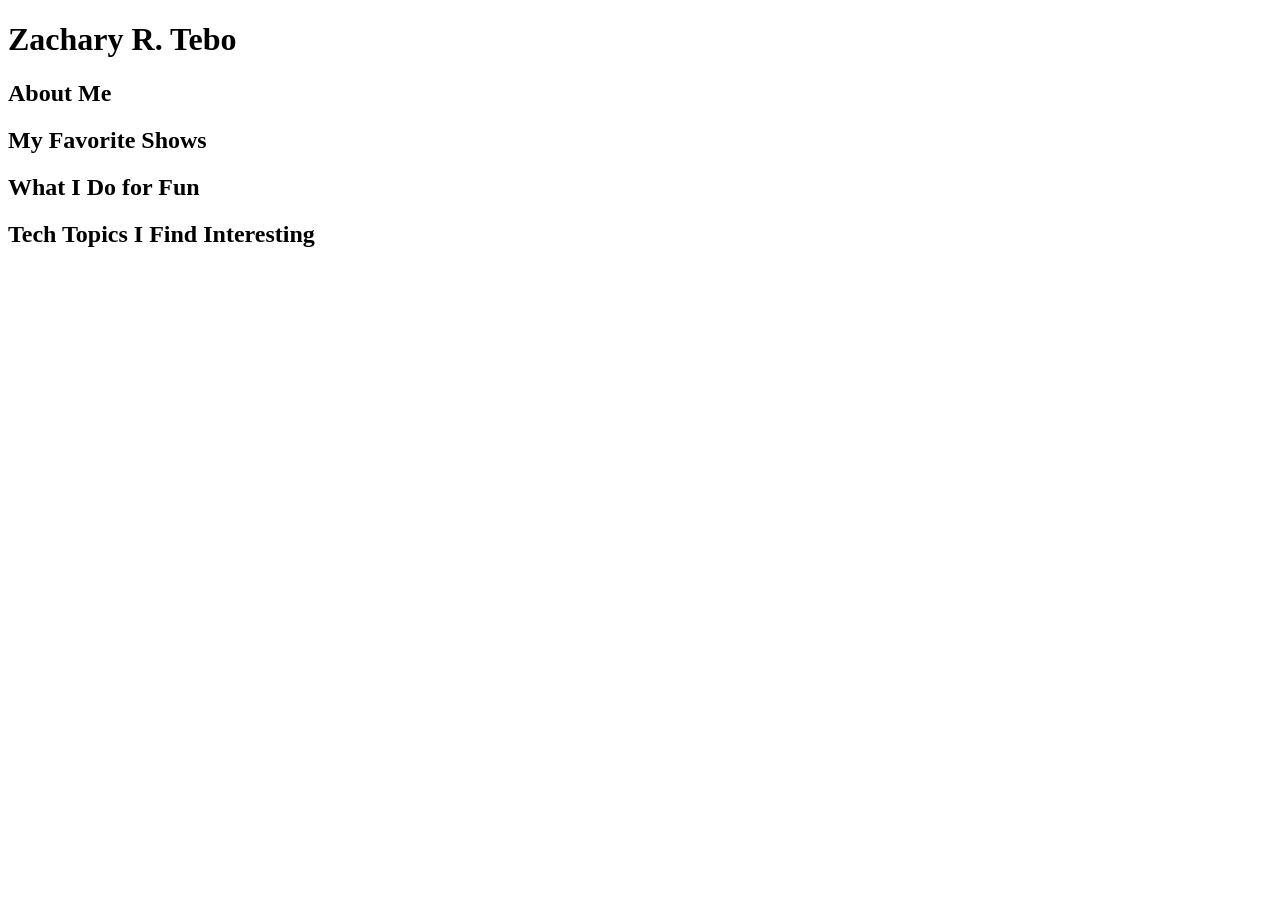
==== about_me.html @ 568ab607 "Created about_me.html" ====
<!DOCTYPE html> <html lang="en"> 
    <head> 
        <meta charset="UTF-8"> 
        <title>All About Zachary Tebo
        </title> 
    </head> 
     <body> <h1>Zachary R. Tebo</h1>
        <!-- STEP 2: One h1 with your full name, then a one-sentence tagline in a p --> <h2>About Me</h2> <!-- STEP 3: Paragraph 1 - where you come from --> <!-- STEP 3: Paragraph 2 - who you are now --> <!-- STEP 3: Paragraph 3 - where you are headed --> <!-- Use at least 2 strong tags and 2 em tags in these paragraphs --> <h2>My Favorite Shows</h2> <ul> <!-- STEP 4: At least 5 li items - title --> </ul> <h2>What I Do for Fun</h2> <ul> <!-- STEP 5: At least 5 li items - pastime + one detail --> </ul> <h2>Tech Topics I Find Interesting</h2> <!-- STEP 6: One p explaining what tech interests you and why --> <ul> <!-- STEP 6: At least 3 li items, each with an a tag using target="_blank" --> </ul> <!-- STEP 7: Closing p - Page created by [Your Name] - CIS, [Month Year] --> 
     </body> 
    </html>
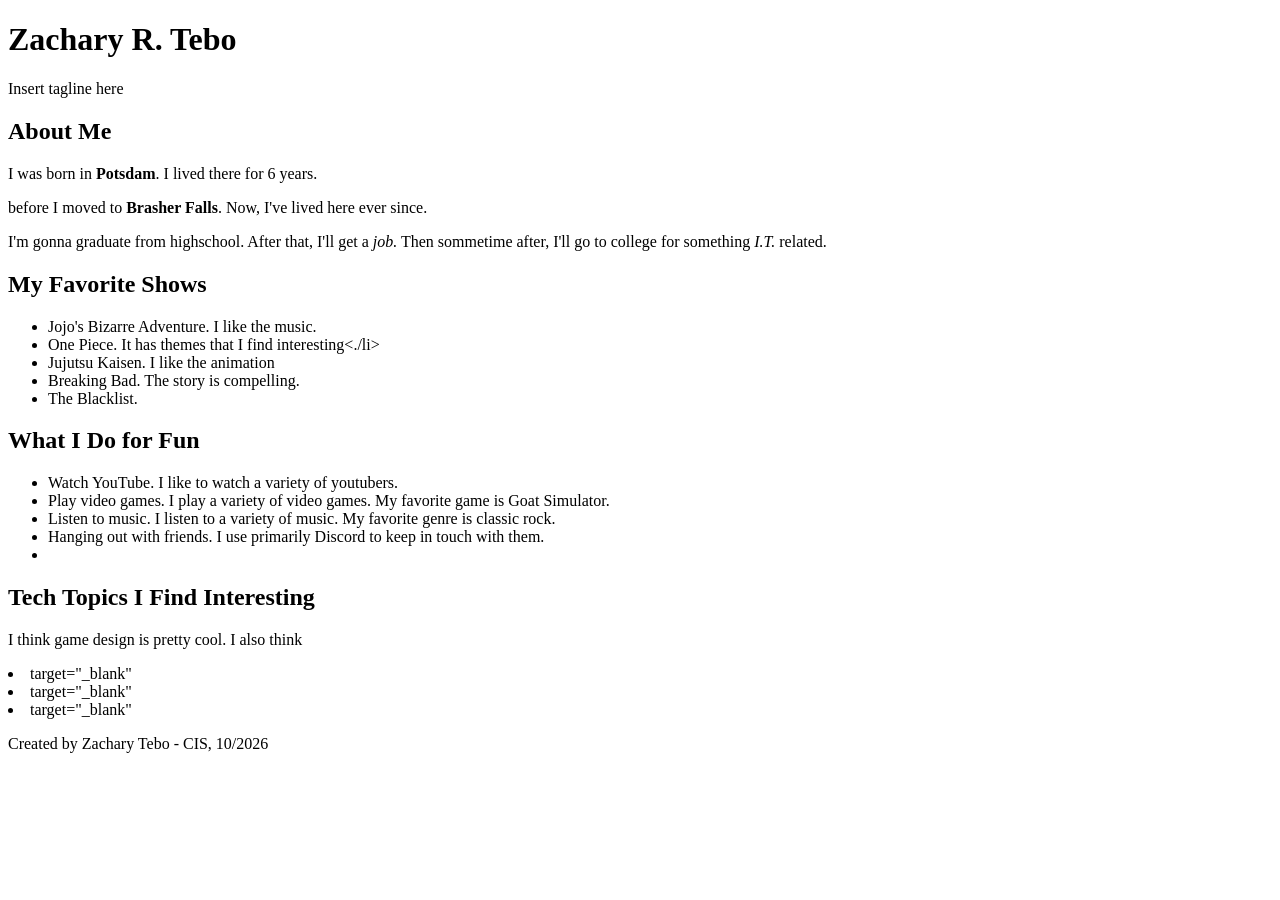
==== commit f5cffb6d: "Finished Tebo_aboutme.html" ====
--- a/about_me.html
+++ b/about_me.html
@@ -1,10 +1,38 @@
 <!DOCTYPE html> <html lang="en"> 
     <head> 
         <meta charset="UTF-8"> 
-        <title>All About Zachary Tebo
-        </title> 
+        <title>All About Zachary Tebo</title> 
     </head> 
-     <body> <h1>Zachary R. Tebo</h1>
-        <!-- STEP 2: One h1 with your full name, then a one-sentence tagline in a p --> <h2>About Me</h2> <!-- STEP 3: Paragraph 1 - where you come from --> <!-- STEP 3: Paragraph 2 - who you are now --> <!-- STEP 3: Paragraph 3 - where you are headed --> <!-- Use at least 2 strong tags and 2 em tags in these paragraphs --> <h2>My Favorite Shows</h2> <ul> <!-- STEP 4: At least 5 li items - title --> </ul> <h2>What I Do for Fun</h2> <ul> <!-- STEP 5: At least 5 li items - pastime + one detail --> </ul> <h2>Tech Topics I Find Interesting</h2> <!-- STEP 6: One p explaining what tech interests you and why --> <ul> <!-- STEP 6: At least 3 li items, each with an a tag using target="_blank" --> </ul> <!-- STEP 7: Closing p - Page created by [Your Name] - CIS, [Month Year] --> 
+     <body> 
+        <h1>Zachary R. Tebo</h1> 
+        <p>Insert tagline here</p>
+    <h2>About Me</h2> 
+    <p>I was born in <strong>Potsdam</strong>. I lived there for 6<!--7--> years. </p> 
+    <p>before I moved to <strong>Brasher Falls</strong>. Now, I've lived here ever since.</p> 
+    <p>I'm gonna graduate from highschool. After that, I'll get a <em>job.</em> Then sommetime after, I'll go to college for something <em>I.T.</em> related.</p>
+    <h2>My Favorite Shows</h2> 
+    <ul>
+        <li>Jojo's Bizarre Adventure. I like the music.</li>
+        <li>One Piece. It has themes that I find interesting<./li>
+        <li>Jujutsu Kaisen. I like the animation</li>
+        <li>Breaking Bad. The story is compelling.</li>
+        <li>The Blacklist. </li>
+     </ul>
+     <h2>What I Do for Fun</h2> 
+     <ul>
+        <li>Watch YouTube. I like to watch a variety of youtubers. </li>
+        <li>Play video games. I play a variety of video games. My favorite game is Goat Simulator.</li>
+        <li>Listen to music. I listen to a variety of music. My favorite genre is classic rock.</li>
+        <li>Hanging out with friends. I use primarily Discord to keep in touch with them.</li>
+        <li></li>
+     </ul>
+     <!-- STEP 5: At least 5 li items - pastime + one detail --> 
+      <h2>Tech Topics I Find Interesting</h2> 
+      <p>I think game design is pretty cool. I also think </p> 
+      <li>target="_blank"</li>
+      <li>target="_blank"</li> 
+      <li>target="_blank"</li>
+      <!-- STEP 6: One p explaining what tech interests you and why -->  <!-- STEP 6: At least 3 li items, each with an a tag using target="_blank" --> 
+    <p>Created by Zachary Tebo - CIS, 10/2026</p>
      </body> 
     </html>
